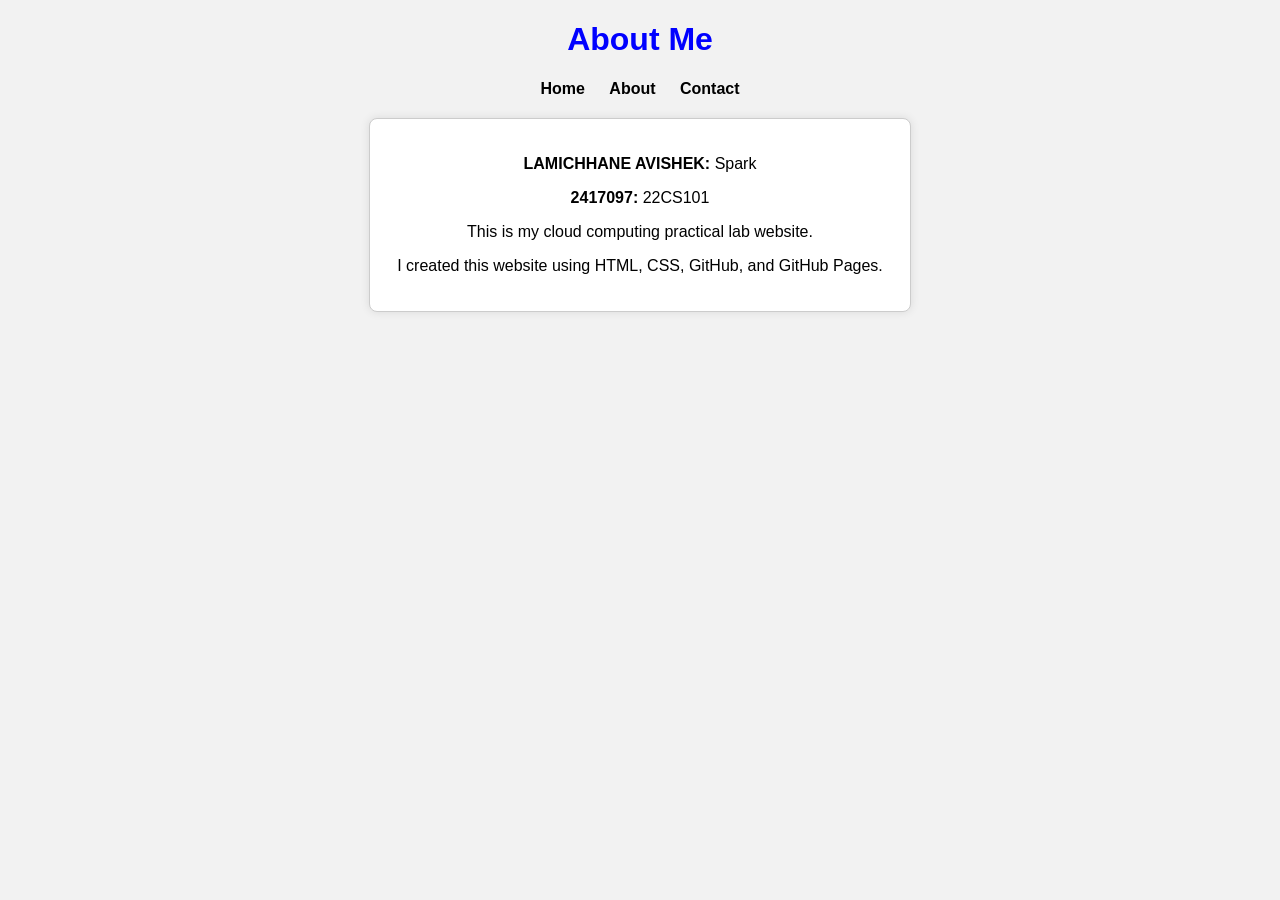
==== about.html @ 0b30a144 "Update about.html" ====
<!DOCTYPE html>
<html>
<head>
    <title>About Me | My Cloud Website</title>

    <link rel="stylesheet" href="style.css">

    <style>
        .about-box{
            border: 1px solid #ccc;
            padding: 20px;
            background-color: white;
            max-width: 500px;
            margin: 20px auto;
            border-radius: 8px;
            box-shadow: 0px 0px 10px rgba(0,0,0,0.1);
        }
    </style>

</head>

<body>

    <h1>About Me</h1>

    <nav>
        <a href="index.html">Home</a>
        <a href="about.html">About</a>
        <a href="contact.html">Contact</a>
    </nav>

    <div class="about-box">

        <p><strong>LAMICHHANE AVISHEK:</strong> Spark</p>

        <p><strong>2417097:</strong> 22CS101</p>

        <p>
            This is my cloud computing practical lab website.
        </p>

        <p>
            I created this website using HTML, CSS, GitHub, and GitHub Pages.
        </p>

    </div>

</body>
</html>
---- style.css ----
body{
    font-family: Arial;
    text-align: center;
    background-color: #f2f2f2;
}

h1{
    color: blue;
}

nav a{
    margin: 10px;
    text-decoration: none;
    font-weight: bold;
    color: black;
}

nav a:hover{
    color: red;
}
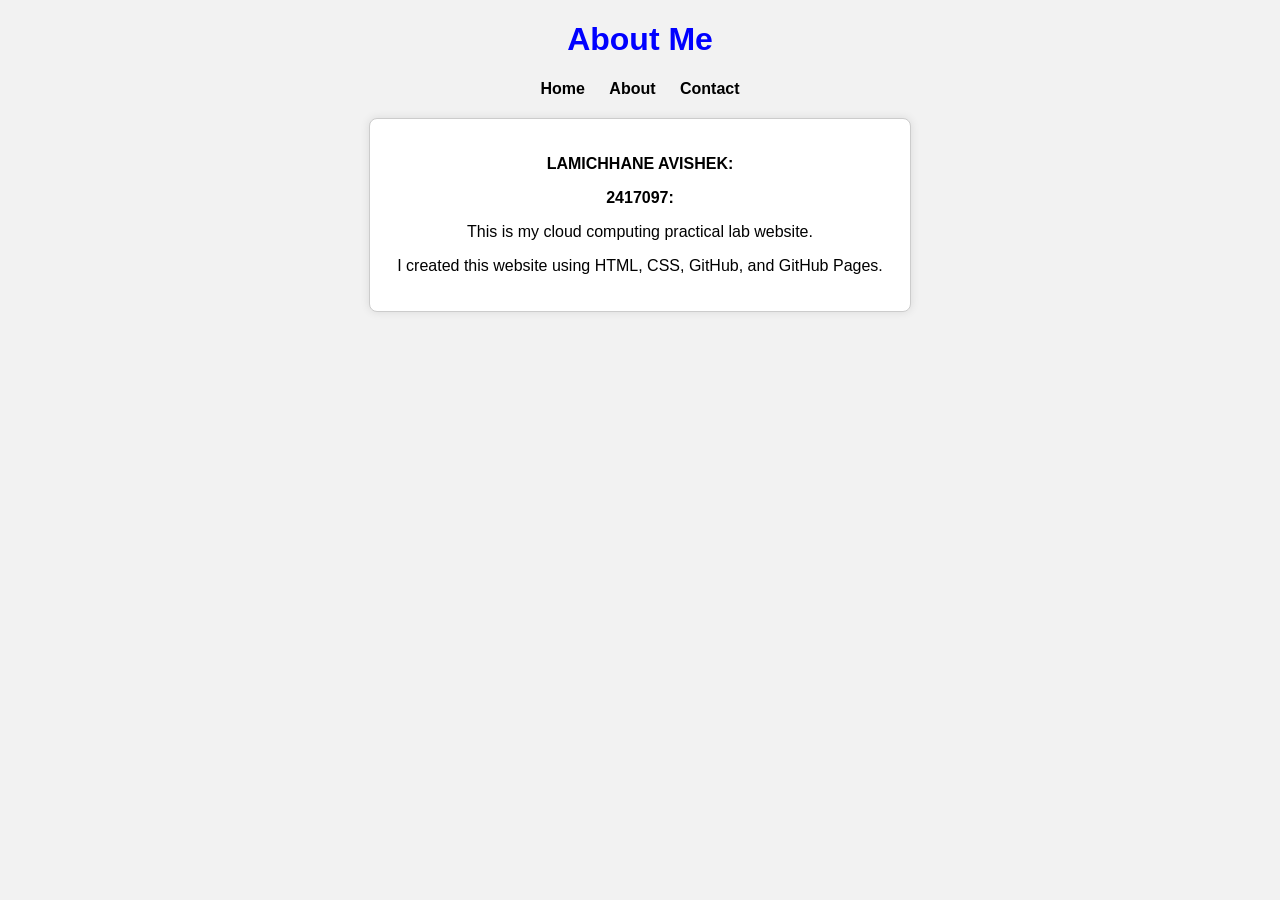
==== commit c49ae0a3: "Update about.html" ====
--- a/about.html
+++ b/about.html
@@ -31,9 +31,9 @@
 
     <div class="about-box">
 
-        <p><strong>LAMICHHANE AVISHEK:</strong> Spark</p>
+        <p><strong>LAMICHHANE AVISHEK:</strong> </p>
 
-        <p><strong>2417097:</strong> 22CS101</p>
+        <p><strong>2417097:</strong></p>
 
         <p>
             This is my cloud computing practical lab website.
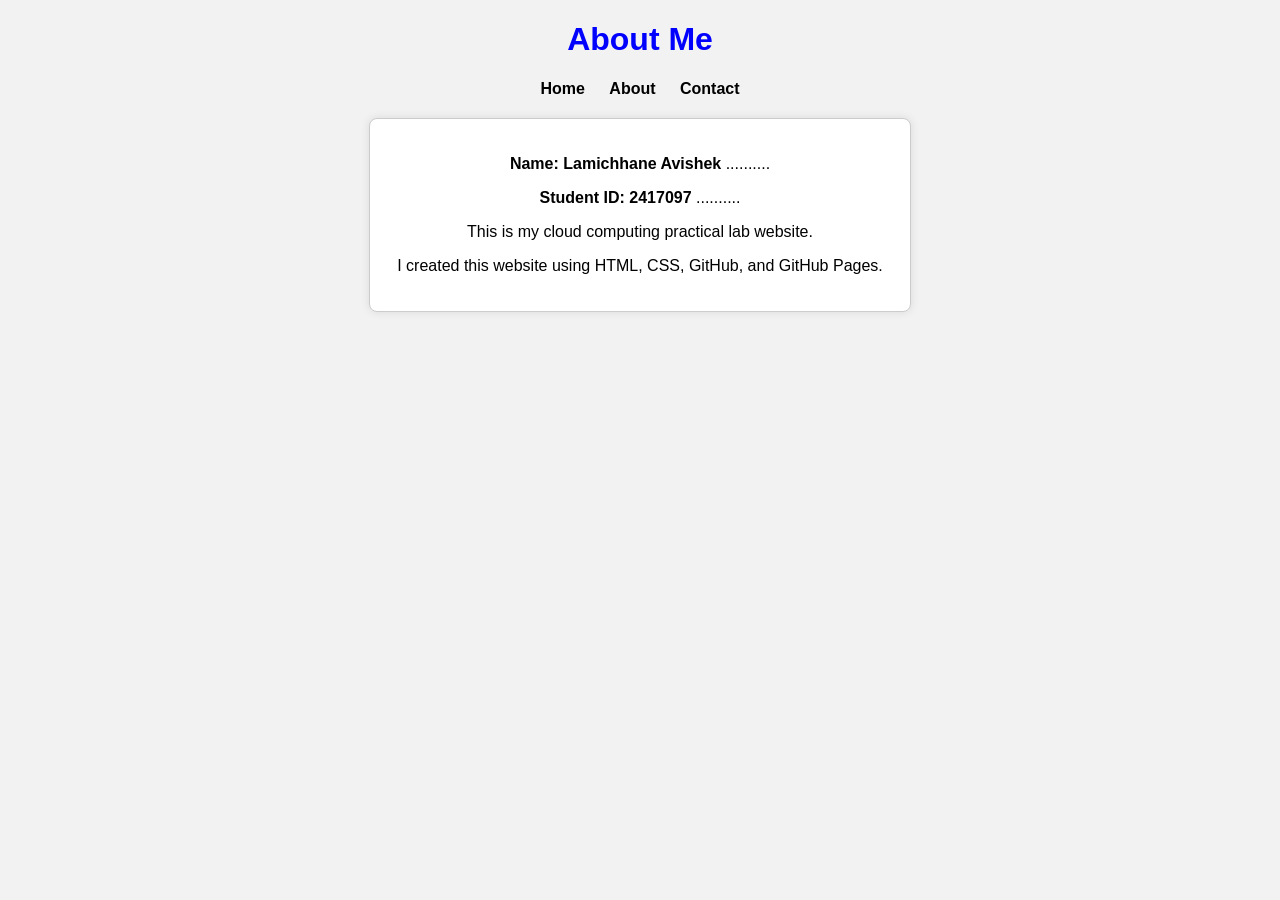
==== commit ea9a69ba: "Update about.html" ====
--- a/about.html
+++ b/about.html
@@ -2,10 +2,30 @@
 <html>
 <head>
     <title>About Me | My Cloud Website</title>
-
     <link rel="stylesheet" href="style.css">
 
     <style>
+        body{
+            font-family: Arial;
+            text-align: center;
+            background-color: #f2f2f2;
+        }
+
+        h1{
+            color: blue;
+        }
+
+        nav a{
+            margin: 10px;
+            text-decoration: none;
+            font-weight: bold;
+            color: black;
+        }
+
+        nav a:hover{
+            color: red;
+        }
+
         .about-box{
             border: 1px solid #ccc;
             padding: 20px;
@@ -16,7 +36,6 @@
             box-shadow: 0px 0px 10px rgba(0,0,0,0.1);
         }
     </style>
-
 </head>
 
 <body>
@@ -31,9 +50,9 @@
 
     <div class="about-box">
 
-        <p><strong>LAMICHHANE AVISHEK:</strong> </p>
+        <p><strong>Name: Lamichhane Avishek</strong> ..........</p>
 
-        <p><strong>2417097:</strong></p>
+        <p><strong>Student ID: 2417097</strong> ..........</p>
 
         <p>
             This is my cloud computing practical lab website.
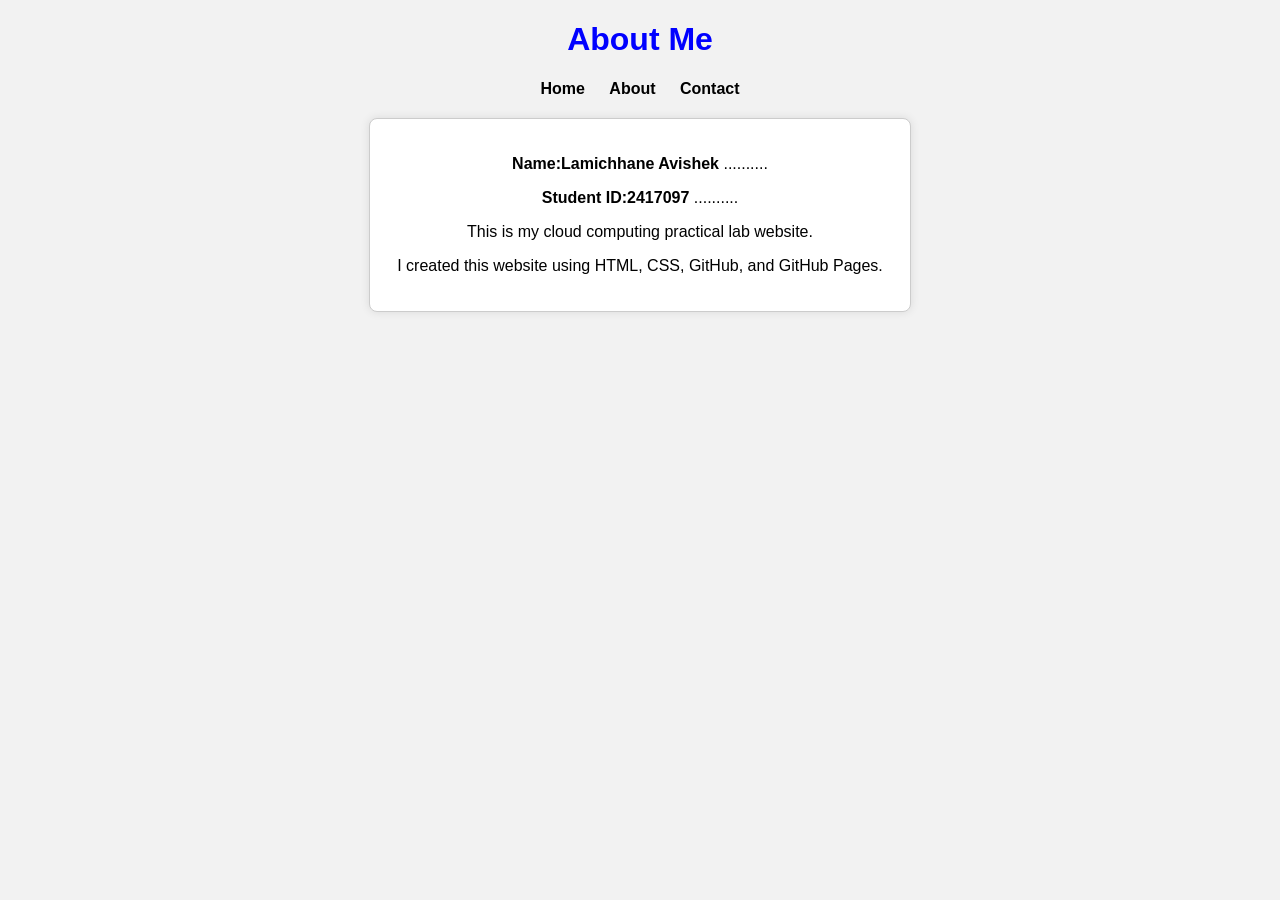
==== commit ed74c65c: "Update about.html" ====
--- a/about.html
+++ b/about.html
@@ -50,9 +50,9 @@
 
     <div class="about-box">
 
-        <p><strong>Name: Lamichhane Avishek</strong> ..........</p>
+        <p><strong>Name:Lamichhane Avishek</strong> ..........</p>
 
-        <p><strong>Student ID: 2417097</strong> ..........</p>
+        <p><strong>Student ID:2417097</strong> ..........</p>
 
         <p>
             This is my cloud computing practical lab website.
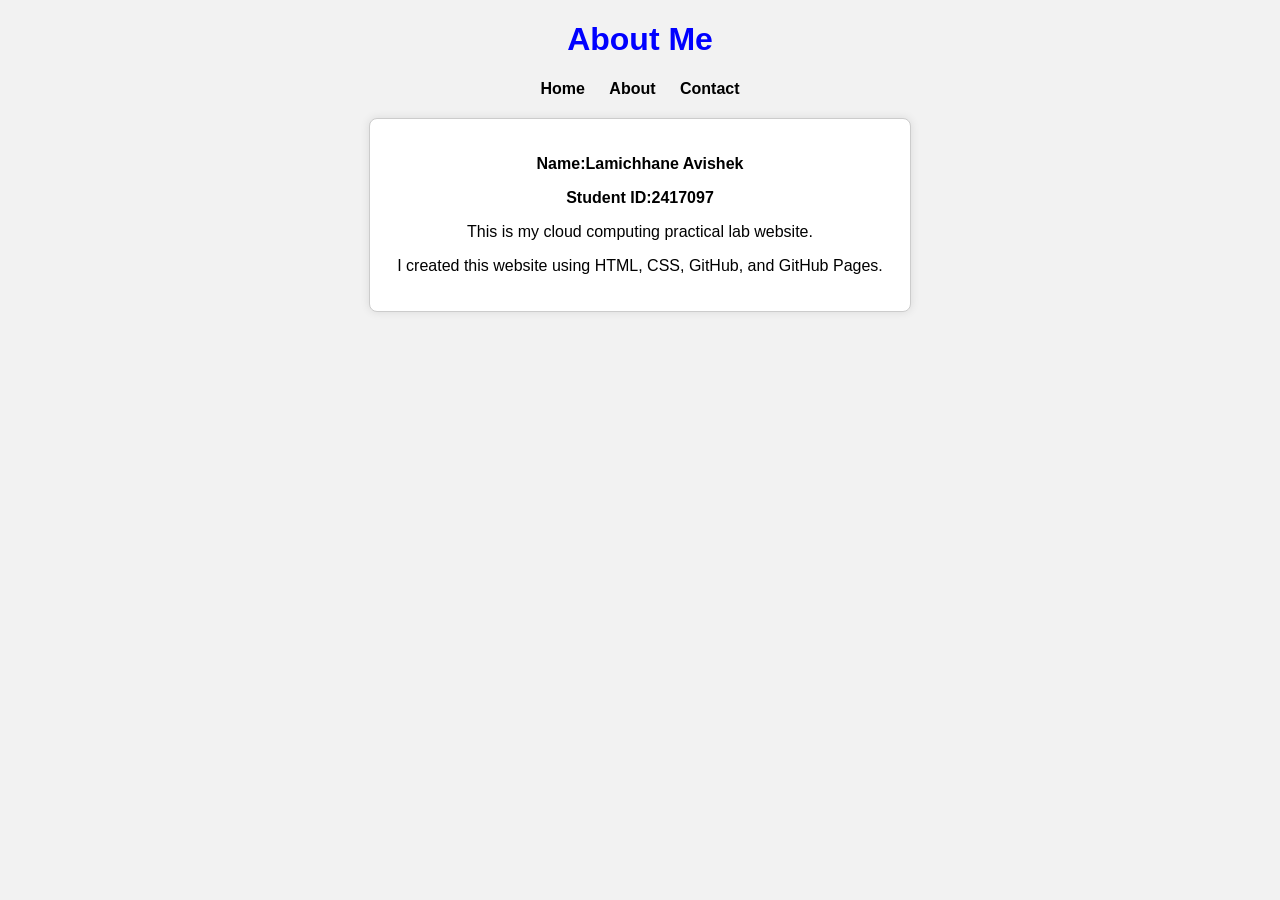
==== commit 46d2b4d9: "Update about.html" ====
--- a/about.html
+++ b/about.html
@@ -50,9 +50,9 @@
 
     <div class="about-box">
 
-        <p><strong>Name:Lamichhane Avishek</strong> ..........</p>
+        <p><strong>Name:Lamichhane Avishek</strong></p>
 
-        <p><strong>Student ID:2417097</strong> ..........</p>
+        <p><strong>Student ID:2417097</strong></p>
 
         <p>
             This is my cloud computing practical lab website.
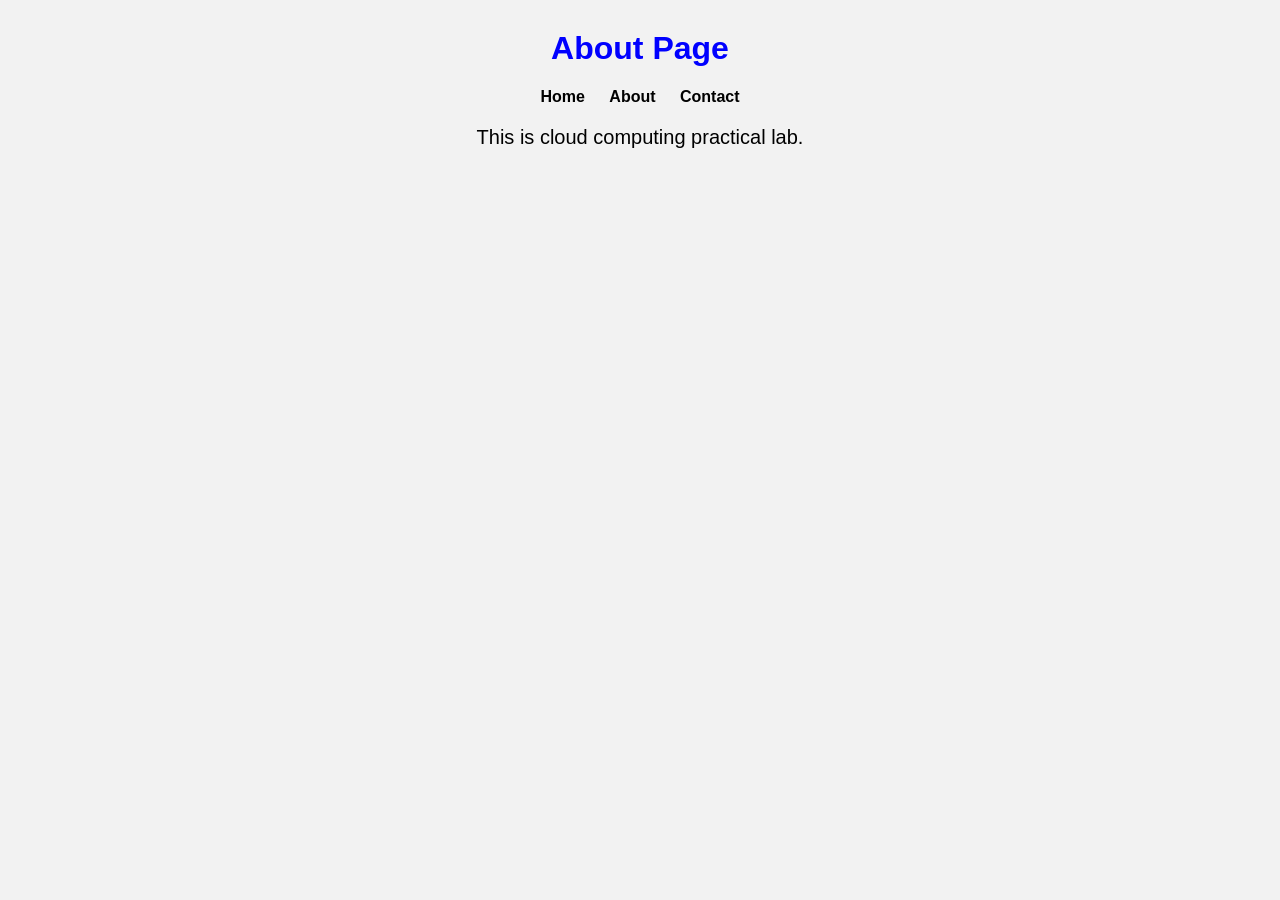
==== commit 8991eff7: "Update about.html" ====
--- a/about.html
+++ b/about.html
@@ -1,46 +1,14 @@
 <!DOCTYPE html>
 <html>
+
 <head>
-    <title>About Me | My Cloud Website</title>
+    <title>About Page</title>
     <link rel="stylesheet" href="style.css">
-
-    <style>
-        body{
-            font-family: Arial;
-            text-align: center;
-            background-color: #f2f2f2;
-        }
-
-        h1{
-            color: blue;
-        }
-
-        nav a{
-            margin: 10px;
-            text-decoration: none;
-            font-weight: bold;
-            color: black;
-        }
-
-        nav a:hover{
-            color: red;
-        }
-
-        .about-box{
-            border: 1px solid #ccc;
-            padding: 20px;
-            background-color: white;
-            max-width: 500px;
-            margin: 20px auto;
-            border-radius: 8px;
-            box-shadow: 0px 0px 10px rgba(0,0,0,0.1);
-        }
-    </style>
 </head>
 
 <body>
 
-    <h1>About Me</h1>
+    <h1>About Page</h1>
 
     <nav>
         <a href="index.html">Home</a>
@@ -48,21 +16,8 @@
         <a href="contact.html">Contact</a>
     </nav>
 
-    <div class="about-box">
-
-        <p><strong>Name:Lamichhane Avishek</strong></p>
-
-        <p><strong>Student ID:2417097</strong></p>
-
-        <p>
-            This is my cloud computing practical lab website.
-        </p>
-
-        <p>
-            I created this website using HTML, CSS, GitHub, and GitHub Pages.
-        </p>
-
-    </div>
+    <p>This is cloud computing practical lab.</p>
 
 </body>
+
 </html>
--- a/style.css
+++ b/style.css
@@ -2,10 +2,17 @@
     font-family: Arial;
     text-align: center;
     background-color: #f2f2f2;
+    margin: 0;
+    padding: 0;
 }
 
 h1{
     color: blue;
+    margin-top: 30px;
+}
+
+nav{
+    margin: 20px;
 }
 
 nav a{
@@ -15,6 +22,6 @@
     color: black;
 }
 
-nav a:hover{
-    color: red;
+p{
+    font-size: 20px;
 }
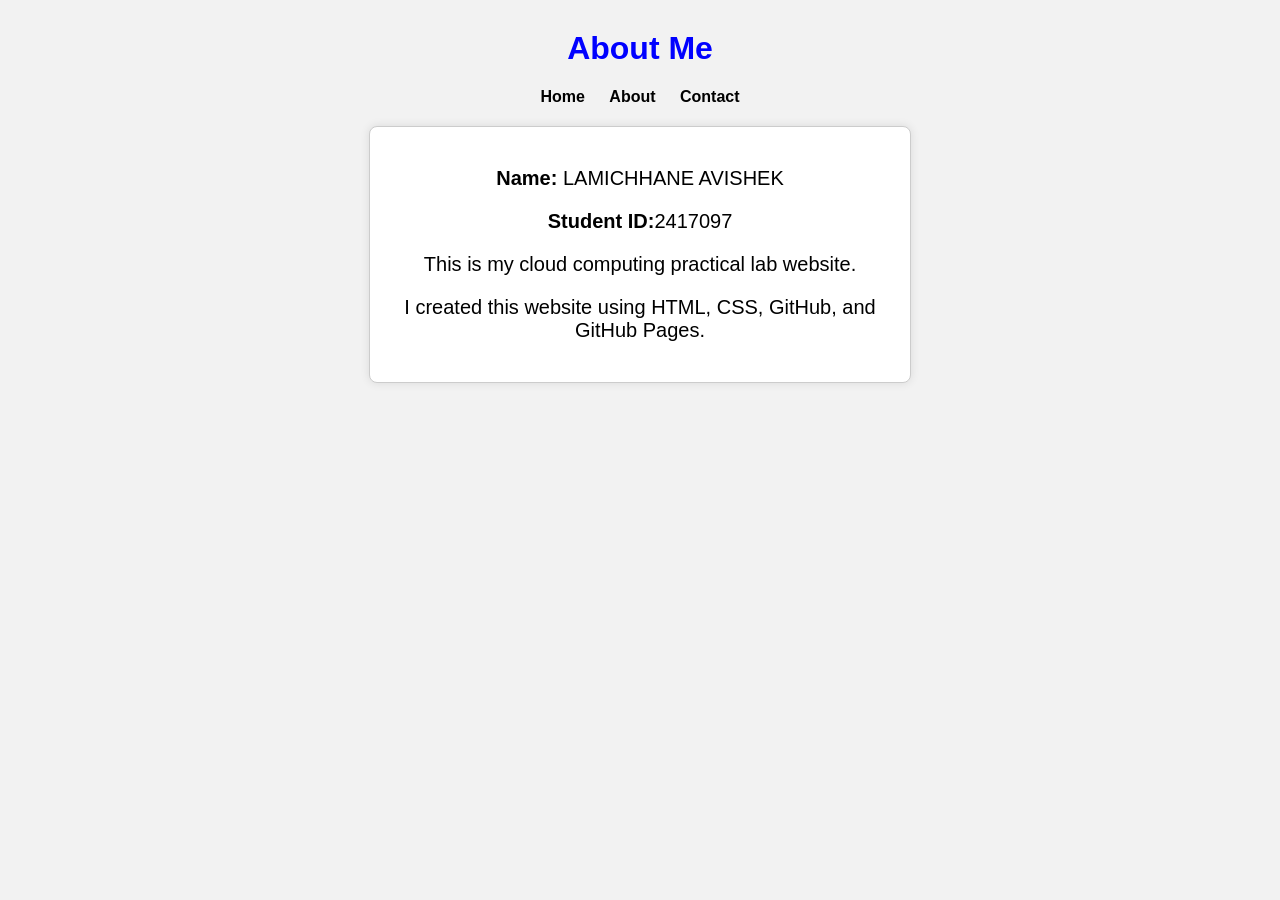
==== commit 74d65f0d: "Update about.html" ====
--- a/about.html
+++ b/about.html
@@ -1,14 +1,46 @@
 <!DOCTYPE html>
 <html>
+<head>
+    <title>About Me | My Cloud Website</title>
+    <link rel="stylesheet" href="style.css">
 
-<head>
-    <title>About Page</title>
-    <link rel="stylesheet" href="style.css">
+    <style>
+        body{
+            font-family: Arial;
+            text-align: center;
+            background-color: #f2f2f2;
+        }
+
+        h1{
+            color: blue;
+        }
+
+        nav a{
+            margin: 10px;
+            text-decoration: none;
+            font-weight: bold;
+            color: black;
+        }
+
+        nav a:hover{
+            color: red;
+        }
+
+        .about-box{
+            border: 1px solid #ccc;
+            padding: 20px;
+            background-color: white;
+            max-width: 500px;
+            margin: 20px auto;
+            border-radius: 8px;
+            box-shadow: 0px 0px 10px rgba(0,0,0,0.1);
+        }
+    </style>
 </head>
 
 <body>
 
-    <h1>About Page</h1>
+    <h1>About Me</h1>
 
     <nav>
         <a href="index.html">Home</a>
@@ -16,8 +48,21 @@
         <a href="contact.html">Contact</a>
     </nav>
 
-    <p>This is cloud computing practical lab.</p>
+    <div class="about-box">
+
+        <p><strong>Name:</strong> LAMICHHANE AVISHEK</p>
+
+        <p><strong>Student ID:</strong>2417097</p>
+
+        <p>
+            This is my cloud computing practical lab website.
+        </p>
+
+        <p>
+            I created this website using HTML, CSS, GitHub, and GitHub Pages.
+        </p>
+
+    </div>
 
 </body>
-
 </html>
